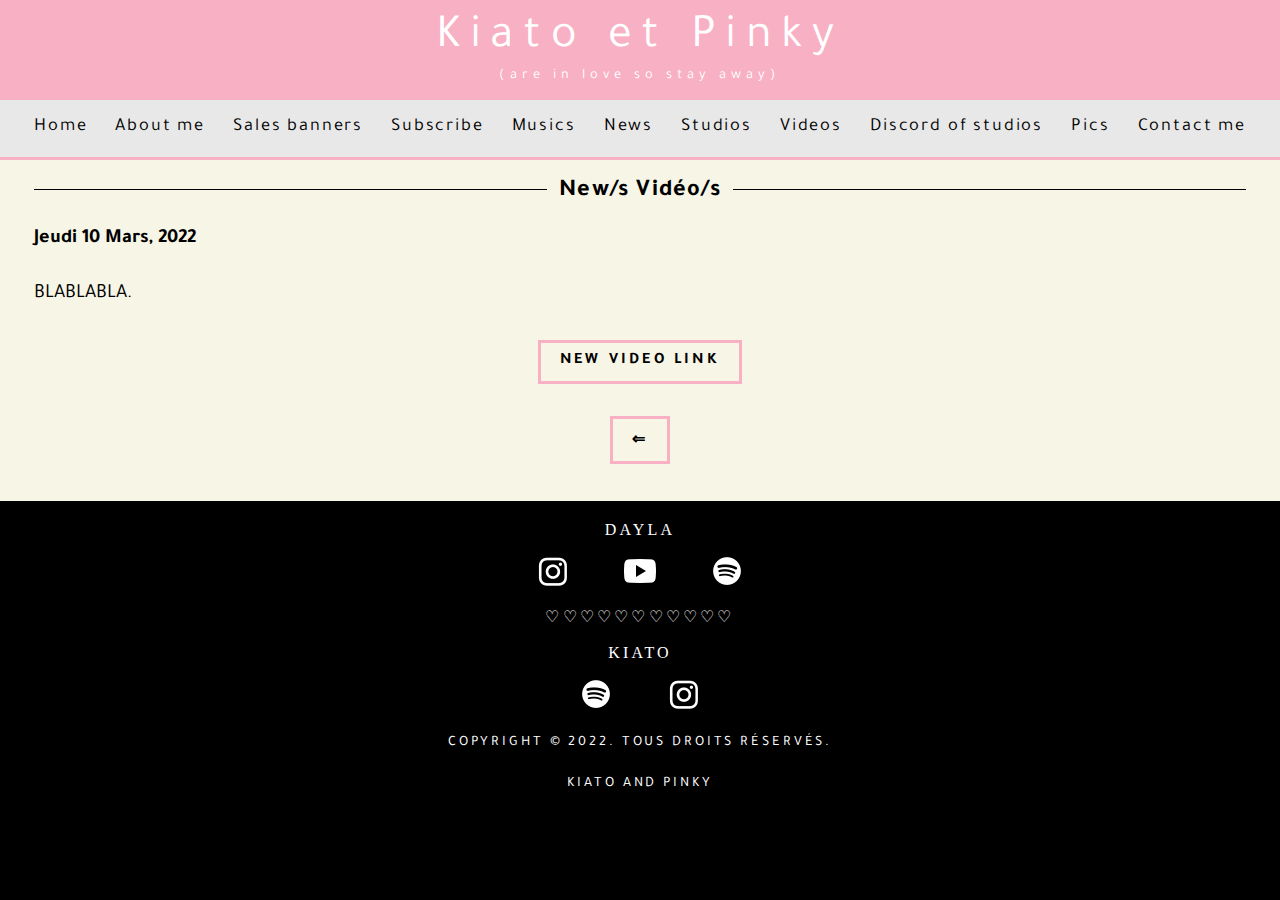
==== blog_video.html @ f7de073e "Add files via upload" ====
<!DOCTYPE HTML>
<html lang="en">

<head>
  <title>Dayla's new videos</title>
  
  <meta name="viewport" content="width=device-width" />
  <meta name="description" content="Create by Kiato for Clea" />
  <meta name="keywords" content="Create by Kiato for Dayla" />
  <meta http-equiv="content-type" content="text/html; charset=UTF-8" />
  <link rel="icon" type="image/png" href="banniereclea.png">
  
  <link href="https://fonts.googleapis.com/css?family=Tajawal" rel="stylesheet">
  <link rel="stylesheet" href="style.css" type="text/css" title="style" />

</head>

<body>
	
    <header>
		<div id="logo">
          <h1><a>Kiato et Pinky</a></h1>
		  <h2><a>(are in love so stay away)</a></h2>
      </div>
	 </header>
	 
	 <nav class="container">
		<ul class="clearfix" id="cfix">
			<li class="icon" id="icon">
				<a href="javascript:void(0);" onclick="myMenu()">&#9776; Menu</a>
			</li>
			<li>
				<ul class="scroll" id="scroll">
					<li><a href="index.html#home">Home</a></li>
						<li><a href="index.html#about">About me</a></li>
						<li><a href="index.html#merch">Sales banners</a></li>
						<li><a href="index.html#subscribe">Subscribe</a></li>
						<li><a href="index.html#music">Musics</a></li>
						<li><a href="index.html#news">News</a></li>
						<li><a href="index.html#press">Studios</a></li>
						<li><a href="index.html#videos">Videos</a></li>
						<li><a href="index.html#shows">Discord of studios</a></li>
						<li><a href="index.html#photos">Pics</a></li>
						<li><a href="index.html#contact">Contact me</a></li>
				</ul>
			</li>
		</ul>
	</nav>
		
	<div class="spacer"></div>  
	
    <div class="site_content">
	
		<div id="content">
			<h3 class="lines">New/s Vidéo/s</h3>
			<h4>Jeudi 10 Mars, 2022</h4>

			<p>BLABLABLA.</p>

			<div class="pagesbar">
				<ul class="pages">
					<li><a href="index.html">New video link</a></li>
					<span><li><a href="javascript:history.go(-1)">⇐</a></li></span>
				</ul>	
			</div>
		</div>
		
	</div>

	
	<footer>
		<ul id="social_media">
			<br><a>Dayla</a></br>
			<li><a href="https://www.instagram.com/p1nkykz_/">
			<img src="instagram.png" alt="Instagram" /></a></li>
			
			<li><a href="https://www.youtube.com/channel/UC_HSc-GdoFVNedqWuobtpRg">
			<img src="youtube.png" alt="YouTube" /></a></li>
			
			<li><a href="https://open.spotify.com/user/sczj0r1fj6oq5aujbsgwhrzhh">
			<img src="spotify.png" alt="Spotify" /></a></li>

            <br><a>♡♡♡♡♡♡♡♡♡♡♡</a></br>
			<br><a>Kiato</a></br>
			<li><a href="https://open.spotify.com/user/j2w2uhqb42qkh7wogfdasa47p?si=151397dd120e41d2">
			<img src="spotify.png" alt="Spotify" /></a></li>
				
			<li><a href="https://www.instagram.com/kiato_w3b/">
			<img src="instagram.png" alt="Instagram" /></a></li>
		</ul>
			
		<ul id="btmtext">
		  <li><h6><a>Copyright &copy; 2022. Tous droits réservés.</a></h6></li>
		  <li><h6><a>Kiato and Pinky</a></h6></li>
		</ul>
	</footer>

  	<script src='http://cdnjs.cloudflare.com/ajax/libs/jquery/2.1.3/jquery.min.js'></script>
	<script src="fixedNavMenu.js"></script>
</body>
</html>
---- style.css ----
﻿html {
	height: 100%;
	overflow-x: hidden;
}

* {
 	margin: 0px;
	padding: 0px;
    box-sizing: border-box;
}

body {
	background-color: #000;
	margin: 0;
	padding-top: 100px;
}

.left {
 	float: left;
	width: auto;
	margin-right: 10px;}

.right {
 	float: right; 
	width: auto;
	margin-left: 10px;}

.center {
 	display: block;
	text-align: center;
	margin: 10px;}

.anchor { 
	padding-top: 75px;
	margin-top: -75px; 
	z-index: 50;
}  

/********************************************** HEADER ********************************************/

/* Center the Header */
#main, #logo, .site_content, .site_content_index #footer {
	margin-left: auto; 
	margin-right: auto;
}

/* Sets the header background and height */
header {
	background-color: #f8b0c4;
	height: 100px;
}

/* Big Name Logo (Logo 1) and Subtitle (Logo 2) */
#logo {
	position: relative;
	max-width: 80%;
	width: 80%;

}

#logo h1 {
	display: block;
	margin: .2em 0 0 0;
	text-align: center;
	letter-spacing: .2em;
	font: normal 300% 'Tajawal', sans-serif;
	color: #FFF;
}

#hidden {
	display: none;
}

#logo h2 {
	display: block;
	text-align: center;
	letter-spacing: .35em;
	font: normal 90% 'Tajawal', sans-serif;
	color: #FFF;
}

#logo h1 a, #logo h2 a {
	text-decoration: none;
	color: #FFF;
}

@media screen and (min-width: 768px) {
.anchor-box {
	background-color: transparent;
	background-color: #f8b0c4; 
	color: #fff; 
	padding-top: 17px;
	padding-bottom: 10px;
	margin-right: -35px;
	margin-left: -35px;
}

}

@media screen and (min-width: 320px) and (max-width: 767px) {
.spacer {
    width: 100%;
	height: 40px;
}  

.anchor-box {
	background-color: transparent;
	background-color: #f8b0c4; 
	color: #fff; 
	margin-right: -21px;
	margin-left: -21px;
}

}

@media screen and (min-width: 480px) and (max-width: 767px) {
/* Resize width */
#logo {
	position: relative;
	max-width: 90%;
	width: 90%;
	
  }
/* Resize font for mobile */
#logo h1 {
	display: block;
	margin: .2em 0 0 0;
	text-align: center;
	letter-spacing: .2em;
	font: normal 250% 'Tajawal', sans-serif;
	color: #FFF;
	padding-top: .1875em;
}

#logo h2 {
 	display: block;
	text-align: center;
	letter-spacing: .35em;
	font: normal 85% 'Tajawal', sans-serif;
	color: #FFF;
	padding-top: .1875em;
}

}

@media screen and (min-width: 320px) and (max-width: 479px) {
/* Resize width */
#logo {
	position: relative;
	max-width: 95%;
	width: 95%;
	
  }
/* Resize font for mobile */
#logo h1 {
	display: block;
	margin: 0 auto;
	text-align: center;
	letter-spacing: .2em;
	font: normal 185% 'Tajawal', sans-serif;
	color: #FFF;
	padding-top: .5em;
}

#logo h2 {
 	display: block;
	text-align: center;
	letter-spacing: .35em;
	font: normal 70% 'Tajawal', sans-serif;
	color: #FFF;
	padding-top: 1em;
}

}

/**************************************************************************************************/


/************************************* NAVIGATION *************************************************/

/* Positions nav and content */
.container, .site_content, .site_content_index {
	position: relative; 
}

/* Fixes nav on scroll */  
header, .container-scrolled {
	position: fixed;
	text-align: center;
    left: 0;
	right: 0;
	width: 100%;
	top: 0;
}

/* Nav container to center and set width */
.container {
	margin: 0 auto;
	z-index: 150;
	height: 60px;
	margin-bottom: -60px;
}

/* Background-color to the nav container. */
nav { 
	padding: .5em 0 .5em 0;
	background-color: #e8e8e8;
	border-bottom: .2em solid #f8b0c4;
}

/* Since we'll have the "ul li" "float:left"
 * we need to add a clear after the container. */

nav:after {
	content:"";
	display:table;
	clear:both;
}

/* Removing padding, margin and "list-style" from the "ul",
 * and adding "position:reltive" */
nav ul {
	padding:0;
	margin:0;
	list-style: none;
	position: relative;
	text-align:center;
}
	
/* Positioning the navigation items inline */
nav ul li {
	margin: 0px;
	display:inline-block;
	text-align: center;
	background-color: #e8e8e8;
}

/* Styling the links */
nav ul li a, nav ul ul li a {
	display:block;
	padding:0 12px;	
	color:#000;
	letter-spacing: 0.1em;
    font-size: 1.15em;
    font-family: 'Tajawal', sans-serif;
	line-height: 40px;
	text-decoration:none;
	text-align: center;
	-webkit-transition: all .25s ease;
	-moz-transition: all .25s ease;
	-ms-transition: all .25s ease;
	-o-transition: all .25s ease;
	transition: all .25s ease;
}

/* Background color change on Hover */
nav a:hover, nav li.selected a, nav li.selected a:hover { 
	background-color: #52658f; 
	color: #fff;
}
	
nav li .down a {
	display: block;
}

nav .scroll {
	display: inline-block;
}

nav ul ul a{	
	font-size: 1em;
}

nav ul li.icon {
	display: none;
}

@media screen and (min-width: 320px) and (max-width: 1023px) {
 
nav ul li:not(:nth-child(-n+0)) {
	display: none;
}
  
nav ul li.icon {
	display:inline-block;
	text-align: center;
	color: #FFF;
	color: #fff;
	background-color: #e8e8e8;
}
  
}

/* The "responsive" class is added when the user clicks on the "menu" icon - for mobile support*/
@media screen and (min-width: 320px) and (max-width: 1023px) {
nav ul.responsive {
	position: relative;
	text-align:center;
	background-color: #e8e8e8;
}

nav ul.responsive li.icon {
	display:inline;
    text-align: center;
}

nav ul.responsive li {
    display:inline;
}

 nav ul.responsive li a {
	display: block;
    padding:0 20px;	
	letter-spacing: 0.2em;
}

/* Display Dropdowns on Hover */
nav li .down a {
	display:block;
	margin: 10px 0 -10px 0;
}

nav .scroll {
	display: block;
	width: 100%;
}

}
/***************************************************************************************************/


/********************************************** BODY ***********************************************/

/* Sets the position + display + formating for the body container */
.site_content { 
	font-size: 1em;
	margin: .1em auto .1em auto;
	padding: 4em 1.3em 0em 1.3em;
	background-color: #f7f5e6;
} 

.site_content_index { 
	font-size: 1em;
	margin: .1em auto .1em auto;
	padding: 2em 1.3em 0em 1.3em;
	background-color: #f7f5e6;
} 

/* Padding for the page content */
#content { 
	padding: .8em .8em .8em .8em;  
}

 /* Body Tag fonts */
p, h1, h2, h3, h4, h5, h6 { 
	font-family: 'Tajawal', sans-serif;
}

/* Font + margin + letter spacing for Body Tags */
p { 
	font-size: 1.250em;
	margin: 0 0 1em 0;
	line-height: 1.75em;
}

.list {
	padding: .5em 0 1em 0;
}

.list p {
	margin: 0 0 .5em 0;
}

h1, h2, h3 {
	font-size: 1.5em;
	margin: 0 0 .6em 0;
	letter-spacing: .05em;
}

h4, h5 {
	font-size: 1.250em;
	margin: 0 0 1em 0;
	line-height: 1.75em;
}

h6 {
	font-size: 1.125em;
	margin: 0 0 .2em 0;
}

h3 {
	text-align: center;
}

#read-bio {
	margin-bottom: 2em;
}

@media screen and (min-width: 320px) and (max-width: 767px) {
	
/* Sets the position + display + formating for the body container */
.site_content { 
	height: 100%;
	font-size: 1em;
	position: relative;
	width: auto;
	margin: .1em auto .1em auto;
	padding: 2em .7em 1em .7em;
	background-color: #f7f5e6;
} 

.site_content_index { 
	font-size: 1em;
	margin: .1em auto .1em auto;
	padding: 2em 1.3em 1em 1.3em;
	background-color: #f7f5e6;
} 

/* Padding for the page content */
#content { 
	padding: 0;  
}

/* Font + margin + letter spacing for Body Tags */
/* Change fonts for mobile. Margin + line hieght for p. */
p { 
	font-size: 1.125em;
	margin: 0 0 1em 0;
	line-height: 1.75em;
}

h1, h2, h3 {
	font-size: 1.375em;
	margin: 0 0 .6em 0;
	letter-spacing: .05em;
}

h4, h5 {
	font-size: 1.125em;
	margin: 0 0 1em 0;
	line-height: 1.75em;
}

h6 {
	font-size: 1em;
	margin: 0 0 .2em 0;
}

.vertical {
	display: none;
}

.horizontal {
	visibility: hidden;
	margin-bottom: 20px;
	margin-top: 20px;
}

}

/* Text Title Lines on Right & Left */
@media screen and (min-width: 768px) {

h3.lines {
	overflow: hidden;
	text-align: center;
}

.anchor-box h3.lines:before, .anchor-box h3.lines:after {
	background-color: #fff;
}

h3.lines:before, h3.lines:after {
	background-color: #000;
	content: "";
	display: inline-block;
	height: 1px;
	position: relative;
	vertical-align: middle;
	width: 50%;
}

h3.lines:before {
	right: 0.5em;
	margin-left: -50%;
}

h3.lines:after {
	left: 0.5em;
	margin-right: -50%;
}

.horizontal {
	display: none;
}

}

/**************************************************************************************************/


/*********************************************** FOOTER *******************************************/

/* Footer (Entire Bottom under the Body) */
footer {
	height: 120px;
	background-color: #000;
}

#footer { 
	position: absolute;
	left: 50%;
	transform: translateX(-50%);
	display: inline;
	background-color: #000;
	font: normal 80% 'Tajawal', sans-serif;
	margin: .3em auto .3em auto;
	max-width: 80%;
}

/* Social Media Icons + Mailing List Button */
#social_media {
	display: block;
	text-align: center;
	clear: both;
	color: #FFF;
	text-transform: uppercase;
	letter-spacing: 0.2em;
}

#social_media li {
    display: inline-block;
	text-align: center;
    text-decoration: none;
	margin: 1em 1.5em 1em 1.5em;
}

.social_media_music {
	display: block;
	position: relative;
	text-align: center;
	clear: both;
	color: #FFF;
	text-transform: uppercase;
	letter-spacing: 2em;
}

.social_media_music li {
    display: inline-block;
	text-align: center;
    text-decoration: none;
	margin: 2em .5em 2em .5em;
}


/* Text lines underneath Social Media Icons*/
ul#btmtext {
	position: relative;
    display: block;
    text-align: center; 
	clear: both;
	list-style: none;
}

ul#btmtext li h6 {
	display:inline-block;
	text-align: center;
	color: #FFF;
}
  
ul#btmtext li h6 a {
	display: inline-block;
	color: #FFF;
	font: normal 80% 'Tajawal', sans-serif;
	text-transform: uppercase;
	text-decoration: none;
	letter-spacing: 0.2em;
	margin: .4em auto 1em auto;
}

@media screen and (min-width: 320px) and (max-width: 767px) {
#footer { 
	position: absolute;
	left: 50%;
	transform: translateX(-50%);
	display: inline;
	background-color: #000;
	font: normal 75% 'Tajawal', sans-serif;
	margin: .3em auto .3em auto;
	max-width: 90%;
}

ul#btmtext li h6 a {
	font: normal 75% 'Tajawal', sans-serif;
}

#social_media li {
    display: inline-block;
	text-align: center;
    text-decoration: none;
	margin: 1em .7em 1em .7em;
}

.social_media_music li {
	margin: .5em 0em .5em 0em;
}

}
/*******************************************************************************************/

/*************************************** BUTTONS *******************************************/

.pagesbar { 
	display: block; 
	text-align: center;
	clear: both;
	height: 30%;
} 

ul.pages, ul.pages li {
	display: inline-block;
	width: 100%;
	margin: 0; 
	padding: 0;
	list-style: none;
}

ul.pages li a { 
	display: inline-block;
	letter-spacing: 0.2em;
	font-family: 'Tajawal', sans-serif;
	font-weight: bold;
	font-size: 1em;
	margin: .5em 0 1.5em 0;
	padding: .6em 1.2em .6em 1.2em;
	text-align: center;
	color: #000;
	text-transform: uppercase;
	text-decoration: none;
	background: transparent;
	border-style: solid;
	border-width: .2em;
	border-color: #f8b0c4; 
	height: 100%;
	-webkit-transition: all .25s ease;
	-moz-transition: all .25s ease;
	-ms-transition: all .25s ease;
	-o-transition: all .25s ease;
	transition: all .25s ease;
}

ul.pages li a:hover, ul.pages li.selected a, ul.pages li.selected a:hover { 
	color: #fff;
	background-color: #9dc287;
}

ul.pages p {
	text-align: left;
}

@media screen and (min-width: 320px) and (max-width: 767px) {
ul.pages li a {
    letter-spacing: 0.2em;	
	font-size: .9em;
}

}

.pagesbar-music { 
	display: block; 
	text-align: center;
	clear: both;
	height: 30%;
} 

ul.pages-music , ul.pages-music li {
	display: inline-block;
	width: 100%;
	margin: 0; 
	padding: 0;
	list-style: none;
}

ul.pages-music li a { 
	display: inline-block;
	letter-spacing: 0.2em;
	font-family: 'Tajawal', sans-serif;
	font-weight: bold;
	font-size: 1em;
	margin: .5em 0 -.25em 0;
	padding: .6em 1.2em .6em 1.2em;
	text-align: center;
	color: #fff;
	text-transform: uppercase;
	text-decoration: none;
	background: transparent;
	border-style: solid;
	border-width: .2em;
	border-color: #fff; 
	height: 100%;
	-webkit-transition: all .25s ease;
	-moz-transition: all .25s ease;
	-ms-transition: all .25s ease;
	-o-transition: all .25s ease;
	transition: all .25s ease;
}

ul.pages-music li a:hover, ul.pages-music li.selected a, ul.pages-music li.selected a:hover { 
	color: #fff;
	background-color: #9dc287;
}

ul.pages-music  p {
	text-align: left;
}

@media screen and (min-width: 320px) and (max-width: 767px) {
ul.pages-music li a {
    letter-spacing: 0.2em;	
	font-size: .9em;
	margin: .5em 0 1.25em 0;
}

}
/***********************************************************************************************/


/********************************** Join Mailing List & Modal *********************************/  
.form_settings {
	display: block; 
	text-align: center;
	padding: 20px 0 20px 0;
}

.form_settings input, .form_settings textarea { 
	width: 50%;
	padding: .625em;
	margin: .6em 0 .6em 0;	
	font-family: 'Tajawal', sans-serif;
  	font-weight: bold;
	font-size: 1.15em;
	border: 2px solid #000 ; 
	background: #FFF; 
	color: #000;
	-webkit-transition: all .25s ease;
	-moz-transition: all .25s ease;
	-ms-transition: all .25s ease;
	-o-transition: all .25s ease;
	transition: all .25s ease;
	resize: none;
}
  
.form_settings .submit { 
	font-family: 'Tajawal', sans-serif;
	letter-spacing: .35em;
  	font-weight: bold;
	font-size: 1.15em;
	width: 25%; 
	text-align: center;
	margin: 1em 0 .5em 0;
	padding: .6em 0 .6em 0;
	cursor: pointer; 
	text-transform: uppercase;
	background: transparent;
	border-color: #000;
	color: #000;}
  
.form_settings .submit:hover { 
	background-color: #52658f;
	color: #fff;
}

@media screen and (max-width:640px) {
.form_settings {
	display: block; 
	text-align: center;
	padding: 40px 0 40px 0;
}

.form_settings input, .form_settings textarea { 
	width: 100%;
	padding: .625em; 
	margin: .6em 0 .6em 0;
	font-family: 'Tajawal', sans-serif;
  	font-weight: bold;
	font-size: 1em;
	border: 2px solid #000000 ; 
	background: #FFF; 
	color: #000;
	resize: none;
}
  
.form_settings .submit { 
	font-family: 'Tajawal', sans-serif;
	letter-spacing: .35em;
  	font-weight: bold;
	font-size: 1em;
	width: 50%; 
	text-align: center;
	margin: .6em 0 .6em 0;
	padding: .6em 0 .6em 0;
	cursor: pointer; 
	text-transform: uppercase;
	background: transparent;
	border-color: #000;
	color: #000;
}
  
.form_settings .submit:hover { 
	background-color: #52658f;
	color: #fff;
}

}

/* The Modal (background) */
.modal {
    display: none; /* Hidden by default */
    position: fixed; /* Stay in place */
    z-index: 1000; /* Sit on top */
    padding-top: 250px; /* Location of the box */
    left: 0;
    top: 0;
    width: 100%; /* Full width */
    height: 100%; /* Full height */
    overflow: auto; /* Enable scroll if needed */
    background-color: ; /* Fallback color */
    background-color: ; /* Black w/ opacity */
}

/* Modal Content */
.modal-content {
    background-color: #fff;
    margin: auto;
    padding: 10px;
    border: 2px solid;
    width: 70%;
	animation-name: animatetop;
    animation-duration: 0.4s
}

/* Add Animation */
@keyframes animatetop {
    from {top: -300px; opacity: 0}
    to {top: 0; opacity: 1}
}

.modal-content p {
    color: black;
}

/* The Close Button */
.close, .close_error {
    color: #aaaaaa;
    float: right;
    font-size: 28px;
    font-weight: bold;
}

.close:hover, .close_error:hover, .close:focus, .close_error:focus {
    color: #000;
    text-decoration: none;
    cursor: pointer;
}

/*** Bottom button ***/
.go-btm {
	display: inline-block;
	margin: 30px 0 0 0;
	font-family: 'Tajawal', sans-serif;
	font-size: 1.15em;
	color: white;
	border: .094em solid white;
	border-radius: 2em;
	text-decoration: none;
	background-color: #f8b0c4;
	font-size: 1.15em;
	padding: .875em 1.188em .875em 1.188em;
}

#go-btm a {
	-webkit-transition: all .25s ease;
	-moz-transition: all .25s ease;
	-ms-transition: all .25s ease;
	-o-transition: all .25s ease;
	transition: all .25s ease;
}

.go-btm:hover {
	background-color: #9dc287;
}

@media screen and (min-width: 320px) and (max-width: 767px) {
.go-btm {
	margin: 15px 0 0 0;
}

}

/******************************************************************************************/


/************************************Hero Photos*******************************************/

.hero {
	background-image: url("banniereclea.png");
	height: 380px;
	z-index: 100;
	margin-bottom: -46px;
	border-bottom: .2em solid #9dc287;
}

.music-hero {
	background-image: url("banniereclea.png");
	height: 300px;
	margin-bottom: 2em;
	margin-top: 2em;
}

.hero, .music-hero {
	background-position: center;
	background-repeat: no-repeat;
	background-size: cover;
	position: relative;
}

#overlay {
    height: 380px;
}

#music-overlay {
    height: 300px;
}

#overlay, #music-overlay {
    position: sticky;
    width: 100%;
    background-color: rgba(0,0,0,0.6);
}

.hero-text {
	width: 80%;
	text-align: center;
	position: absolute;
	top: 50%;
	left: 50%;
	transform: translate(-50%, -42%);
	color: white;
}

@media screen and (min-width: 320px) and (max-width: 767px) {
#home {
	padding-top: .5em;
}

.hero {
	background-image: url("banniereclea.png");
	height: 320px;
	background-position: center;
	background-repeat: no-repeat;
	background-size: cover;
	position: relative;
	margin-bottom: -56px;
}

#overlay {
    position: sticky;
    width: 100%;
    height: 320px;
    background-color: rgba(0,0,0,0.6);
}

.hero-text {
  width: 100%;
  text-align: center;
  position: absolute;
  top: 50%;
  left: 50%;
  transform: translate(-50%, -50%);
  color: white;
}

}

/****************************************HEROU**********************************/

.herou {
	background-image: url("Kiato_love_banner.png");
	height: 380px;
	z-index: 100;
	margin-bottom: -46px;
	border-bottom: .2em solid #9dc287;
}

.music-herou {
	background-image: url("Kiato_love_banner.png");
	height: 300px;
	margin-bottom: 2em;
	margin-top: 2em;
}

.herou, .music-herou {
	background-position: center;
	background-repeat: no-repeat;
	background-size: cover;
	position: relative;
}

#overlays {
    height: 380px;
}

#musics-overlays {
    height: 300px;
}

#overlays, #musics-overlays {
    position: sticky;
    width: 100%;
    background-color: rgba(0,0,0,0.6);
}

.herou-text {
	width: 80%;
	text-align: center;
	position: absolute;
	top: 50%;
	left: 50%;
	transform: translate(-50%, -42%);
	color: white;
}

@media screen and (min-width: 320px) and (max-width: 767px) {
#home {
	padding-top: .5em;
}

.herou {
	background-image: url("Kiato_love_banner.png");
	height: 320px;
	background-position: center;
	background-repeat: no-repeat;
	background-size: cover;
	position: relative;
	margin-bottom: -56px;
}

#overlays {
    position: sticky;
    width: 100%;
    height: 320px;
    background-color: rgba(0,0,0,0.6);
}

.herou-text {
  width: 100%;
  text-align: center;
  position: absolute;
  top: 50%;
  left: 50%;
  transform: translate(-50%, -50%);
  color: white;
}

}


/******************************************Audio Player**************************************/

.audioplayer {
	display:inline-block;
	width: 100%;
	height: 60px;
	margin: 20px auto 40px auto;
	border: .0625em solid #f8b0c4; 
	border-radius: 20px;
}

#audio-players h4 {
	text-align: center;
	margin: 10px auto -10px auto;
}

.playbutton {
	width: 60px;
	height: 60px;
	border: none;
	outline: none;
	cursor:pointer;
}

.play {
	background: url(play.png);
}

.pause {
	background: url(pause.png);
}

.play, .pause {
	background-size: 50% 50%;
	background-repeat: no-repeat;
	background-position: center;
}

.timeline {
	height: auto;
	margin: -45px 35px auto 75px;
	border-radius: 15px;
	background-color: #f8b0c4; 
}

.playhead {
	width: 18px;
	height: 18px;
	border-radius: 50%;
	margin-top: 1px;
	background-color: #e8e8e8;
	cursor: pointer;
}

/**********************************************AUDIOU****************************************/


/*******************************************Press Comments and Shows*******************************************/

table {
    border-collapse: collapse;
    width: 100%;
	margin: 2em auto 2em auto;
}

td, th {
    border: 1px solid #e8e8e8;
    font-size: 1.250em;
	margin: 0 0 .6em 0;
	line-height: 1.75em;
	font-family: 'Tajawal', sans-serif;
	padding: 25px;
	text-align: center;
}

tr:nth-child(even) {
    background-color: #f7f5e6;
}

tr:nth-child(odd) {
    background-color: #e8e8e8;
}

.shows-text {
	margin-top: 1.5em;
	margin-bottom: .5em;
}

@media screen and (min-width: 320px) and (max-width: 767px) {
td, th {
    font-size: 1.125em;
	margin: 0 0 .6em 0;
	line-height: 1.75em;
}

}

/*********************************************************************************************/


/*****************************************Video Thumbnails*********************************/

@media screen and (min-width:641px) {
#device {
    margin: 0 auto;
    width: 50%;
    padding: 10px 0 10px 0;
}

}

/* Margin for videos */
.video {
	position:relative;
	margin: 1.25em 0em 2.188em 0em;
}

.youtube-player {
    position: relative;
    padding-bottom: 56.23%;
    /* Use 75% for 4:3 videos */
    height: 0;
    overflow: hidden;
    max-width: 100%;
    background: #000;
    margin: 5px;
}
    
.youtube-player iframe {
    position: absolute;
    top: 0;
    left: 0;
    width: 100%;
    height: 100%;
    z-index: 100;
    background: transparent;
}
    
.youtube-player img {
    bottom: 0;
    display: block;
    left: 0;
    margin: auto;
    max-width: 100%;
    width: 100%;
    position: absolute;
    right: 0;
    top: 0;
    border: none;
    height: auto;
    cursor: pointer;
    -webkit-transition: .4s all;
    -moz-transition: .4s all;
    transition: .4s all;
}
    
.youtube-player img:hover {
	filter: brightness(75%);
    -webkit-filter: brightness(75%);
}
    
.youtube-player .play {
    height: 72px;
    width: 72px;
    left: 50%;
    top: 50%;
    margin-left: -36px;
    margin-top: -36px;
    position: absolute;
    background: url("youtube-play.png") no-repeat;
    cursor: pointer;
}

@media screen and (max-width:640px) {
.wrapper {
	width:100%;
	height:100%;
	margin:0 auto;
}

}

/*********************************************************************************************************/

/******************************************Video & Press Flexbox******************************************/

@media screen and (min-width: 768px) {
.flexbox-video {
	display: -ms-flex;
	display: -webkit-flex;
	display: flex;
}

.flexbox-video > div {
	width: 50%;
	padding: 10px;
}

}

@media screen and (min-width: 1024px) {

.flexbox-shows {
    display: flex;
    flex-direction: row;
    flex-wrap: wrap;
}

.flexbox-shows > div {
	min-width: 33%;
	padding: 10px;
}

}

@media screen and (min-width: 480px) and (max-width: 1023px) {
.flexbox-shows {
    display: flex;
    flex-direction: row;
    flex-wrap: wrap;
}

.flexbox-shows > div {
	min-width: 50%;
	
}
	
}

div li.hide { 
	display:none; 
}

/*********************************************************************************************************/

/**************************************Picture & News Thumbnails********************************************/

.grid {
	display: flex;
	flex-wrap: wrap;
	margin: 1.5em 0 1.5em 0;
}


.grid_item {
	background: #ebebeb;
	display: inline-block;
	-moz-transform: translate3d(0, 0, 0);
	-webkit-transform: translate3d(0, 0, 0);
	transform: translate3d(0, 0, 0);
	-moz-transition: all 0.2s cubic-bezier(0.4, 0, 0.2, 1);
	-webkit-transition: all 0.2s cubic-bezier(0.4, 0, 0.2, 1);
	transition: all 0.2s cubic-bezier(0.4, 0, 0.2, 1);
}

.grid_link {
	display: block;
	color: black;
	position: relative;
	overflow: hidden;
	border: 4px solid #f7f5e6;
	padding: 1em;
}

.tile {
	font-size: 1.25em;
	color: white;
	letter-spacing: 0.2em;
	line-height: 1.25em;
	font-family: 'Tajawal', sans-serif;
	font-weight: bold;
	width: 80%;
	text-align: center;
	position: absolute;
	top: 50%;
	left: 50%;
	transform: translate(-50%, -50%);
	background-color: rgba(0,0,0,0.6);
}

@media all and (min-width: 320px) and (max-width: 640px) {
.tile {
	font-size: 1.125em;
	color: white;
	width: 100%;
}

}

.a {
	background-image: url("8faa9ef2-cdfd-4b85-b525-09749f136abb.jpg");
	background-size: cover;
}

.b {
	background-image: url("196c6fe2-8791-43a9-a6c6-147c52687231.jpg");
	background-size: cover;
}

.c {
	background-image: url("1079b2ac-cd0d-443f-8657-7838ffefd779.jpg");
	background-size: cover;
}

.d {
	background-image: url("fcc57730-1d04-42c8-a215-f89984e44092.jpg");
	background-size: cover;
}

.e {
	background-image: url("Realidad_traperos.jpg");
	background-size: cover;
}

.f {
	background-image: url("telechargement_4.jpg");
	background-size: cover;
}

.g {
  	background-image: url("song.jpg");
  	background-size: cover;
}

.h {
  	background-image: url("edm.jpg");
  	background-size: cover;
}

.i {
  	background-image: url("eq.jpg");
  	background-size: cover;
}

.j {
  	background-image: url("sooonnn.png");
  	background-size: cover;
}

.k {
  	background-image: url("sooonnn.png");
  	background-size: cover;
}

.l {
  	background-image: url("sooonnn.png");
  	background-size: cover;
}


@media all and (max-width: 320px) {
.span {
    width: 100%;
}
  
.span .grid_link {
    padding-bottom: 80%;
}

}

@media all and (min-width: 321px) and (max-width: 480px) {
.span {
    width: 49.545252%;
}

.span .grid_link {
    padding-bottom: 80%;
}

}

@media all and (min-width: 481px) {
.span {
    width: 33%;

}

.span .grid_link {
    padding-bottom: 80%;
}

}

/**********************************************************************************************************/
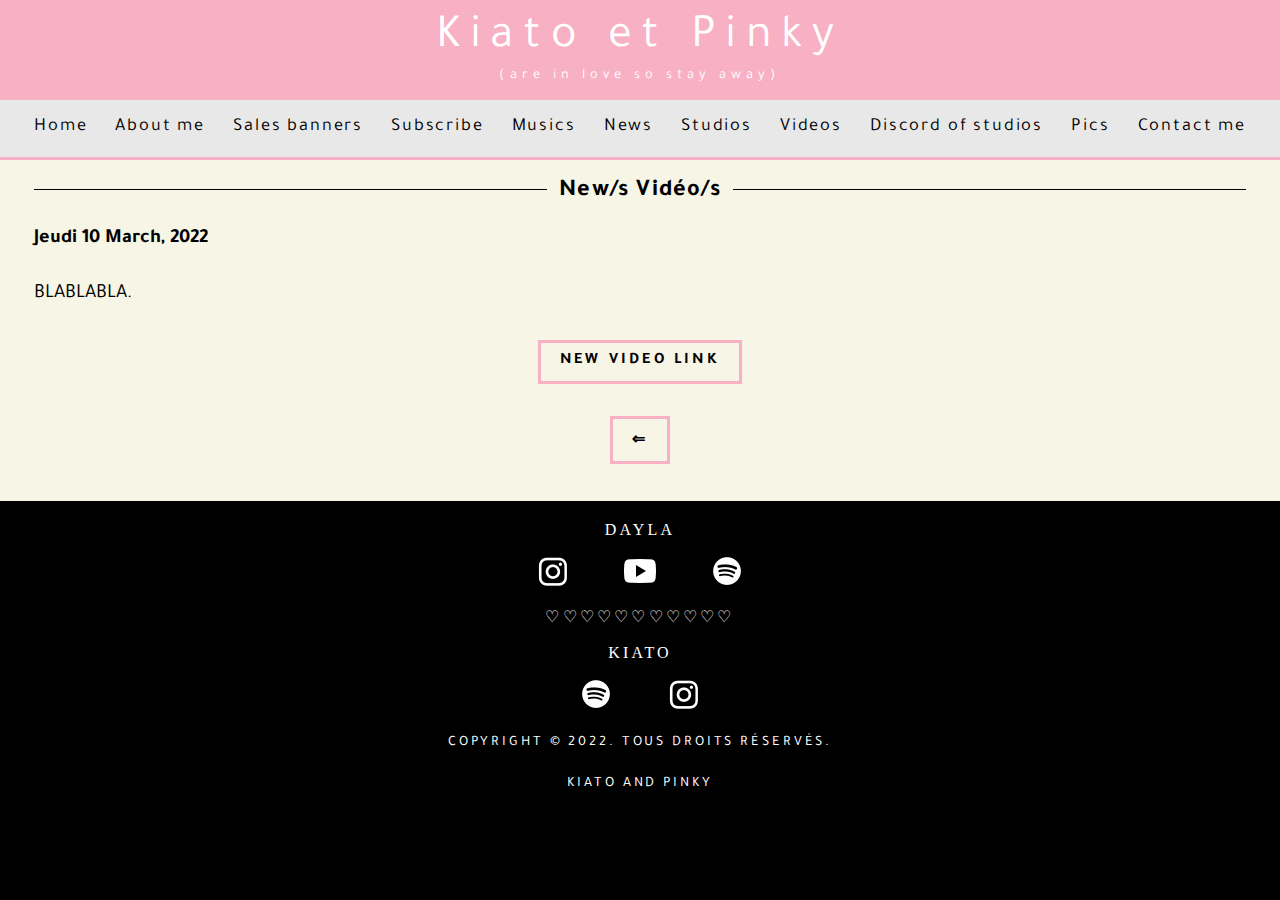
==== commit 8272c10d: "Update blog_video.html" ====
--- a/blog_video.html
+++ b/blog_video.html
@@ -53,7 +53,7 @@
 	
 		<div id="content">
 			<h3 class="lines">New/s Vidéo/s</h3>
-			<h4>Jeudi 10 Mars, 2022</h4>
+			<h4>Jeudi 10 March, 2022</h4>
 
 			<p>BLABLABLA.</p>
 
@@ -98,4 +98,4 @@
   	<script src='http://cdnjs.cloudflare.com/ajax/libs/jquery/2.1.3/jquery.min.js'></script>
 	<script src="fixedNavMenu.js"></script>
 </body>
-</html>+</html>
